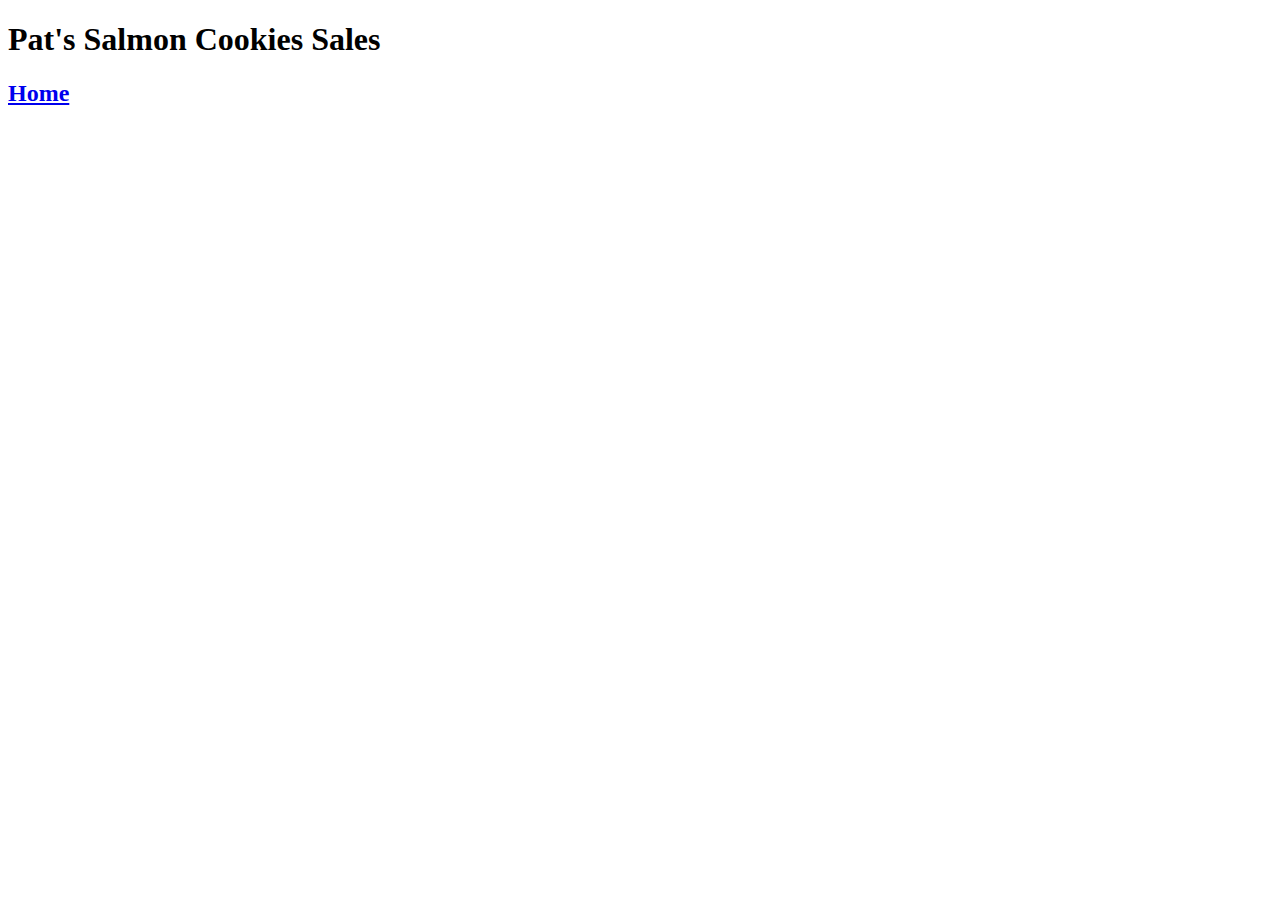
==== sales.html @ 0bdcc663 "fish added" ====
<!DOCTYPE html>
<html lang="en">

<head>
  <meta charset="UTF-8">
  <meta http-equiv="X-UA-Compatible" content="IE=edge">
  <meta name="viewport" content="width=device-width, initial-scale=1.0">
  <title>Pat's Salmon Cookies</title>
  <link rel="stylesheet" href="css/reset.css">
  <link rel="stylesheet" href="css/style.css">
  

</head>
<body>
  
  <header>
    <h1>Pat's Salmon Cookies Sales</h1> 

  </header>

  <main>

  </main>
   <h2> <a href="index.html">Home</a></h2>
</body>
</html>
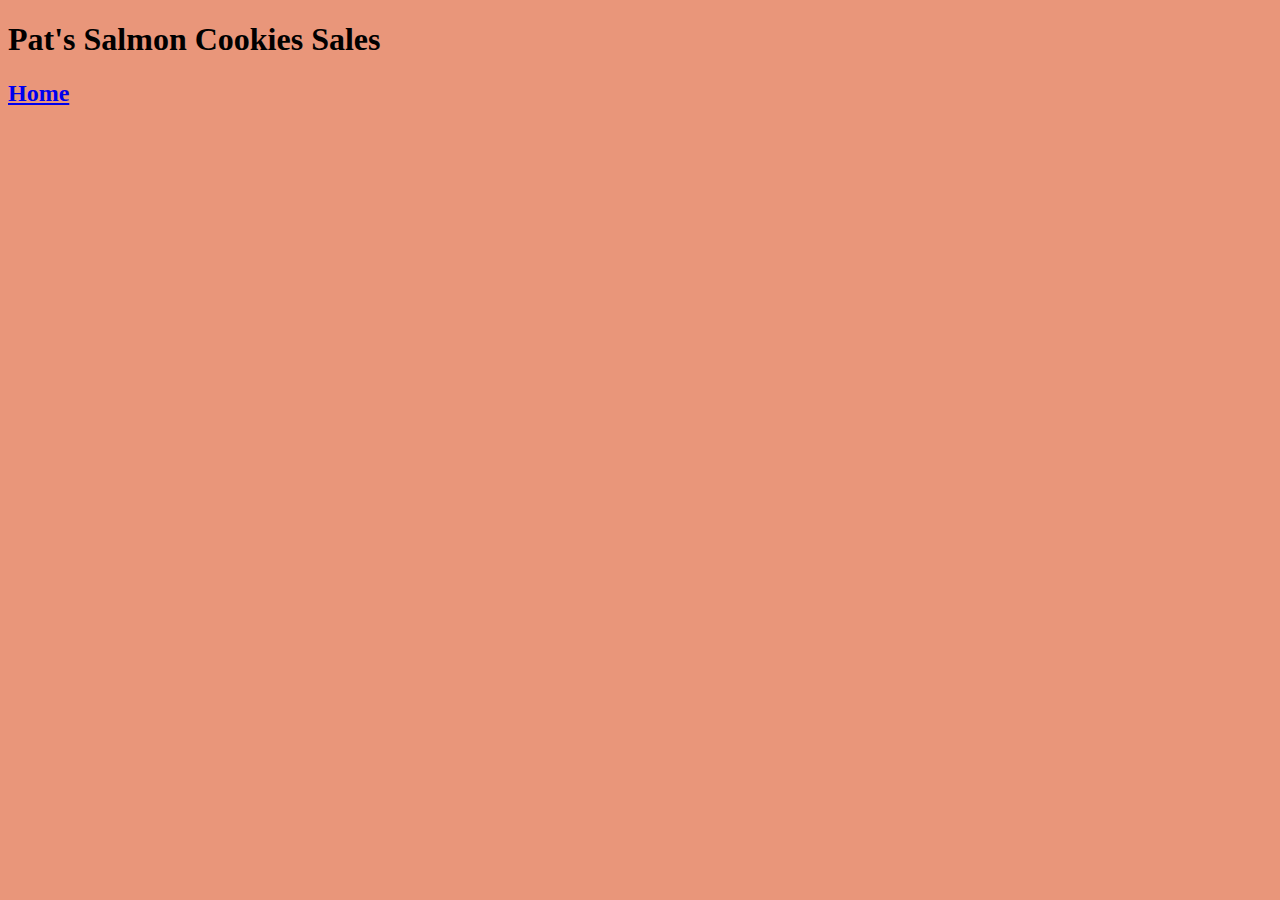
==== commit 84e9e7c8: "built css js and html" ====
--- a/sales.html
+++ b/sales.html
@@ -5,7 +5,7 @@
   <meta charset="UTF-8">
   <meta http-equiv="X-UA-Compatible" content="IE=edge">
   <meta name="viewport" content="width=device-width, initial-scale=1.0">
-  <title>Pat's Salmon Cookies</title>
+  <title>Cookies Sale</title>
   <link rel="stylesheet" href="css/reset.css">
   <link rel="stylesheet" href="css/style.css">
   
@@ -14,7 +14,9 @@
 <body>
   
   <header>
-    <h1>Pat's Salmon Cookies Sales</h1> 
+    <h1>Pat's Salmon Cookies Sales</h1>
+    <table id="SalesTable">
+
 
   </header>
 
@@ -23,4 +25,9 @@
   </main>
    <h2> <a href="index.html">Home</a></h2>
 </body>
+
+<footer>
+
+</footer>
+<script src="js/app.js"></script>
 </html>--- a/css/style.css
+++ b/css/style.css
@@ -0,0 +1,9 @@
+body {
+  background-color: darksalmon;
+}
+
+section{
+  width: auto;
+  margin: auto;
+  background-color: ;
+}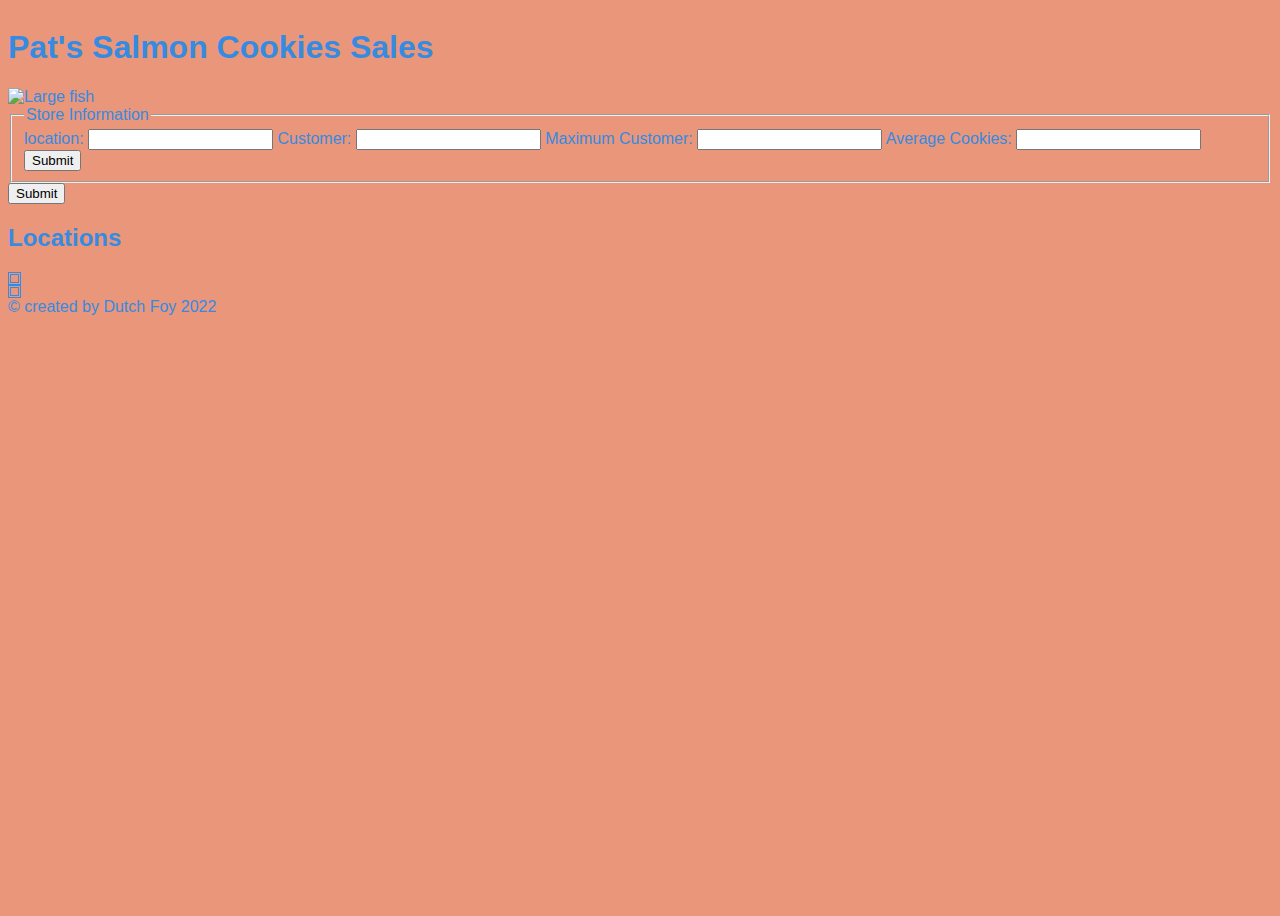
==== commit a10947de: "dayfour" ====
--- a/sales.html
+++ b/sales.html
@@ -1,4 +1,5 @@
 <!DOCTYPE html>
+
 <html lang="en">
 
 <head>
@@ -8,26 +9,54 @@
   <title>Cookies Sale</title>
   <link rel="stylesheet" href="css/reset.css">
   <link rel="stylesheet" href="css/style.css">
-  
+</head>
 
-</head>
-<body>
-  
+<Body>
+
+
+
+ 
+
   <header>
-    <h1>Pat's Salmon Cookies Sales</h1>
+    <h1>Pat's Salmon Cookies Sales</h1> 
     <table id="SalesTable">
 
+   <img src="img/salmon.png" alt="Large fish"   
 
-  </header>
+    
 
-  <main>
+    <form id="the form">   
+    <fieldset>
+      <legend>Store Information</legend>
+  <label>location:
+    <input required type="text" name="storelocation"></label>
 
-  </main>
-   <h2> <a href="index.html">Home</a></h2>
-</body>
+  <label>Customer:
+    <input required type="number" name="minicustomer"></label>
 
-<footer>
+    <label>Maximum Customer:
+      <input required type="number" name="maxicustomer"></label>
 
-</footer>
-<script src="js/app.js"></script>
-</html>+      <label>Average Cookies:
+        <input required type="text" name="averagecookies"></label>
+        <button id="Button" type="submit">Submit</button>
+
+
+      </fieldset>
+      <button type="submit">Submit</button>
+     </form>
+  
+  
+    <h2>Locations</h2>
+    <section id="location-data"></section>
+    <table id="sales-table"></table>
+
+    <footer>
+      &copy; created by Dutch Foy 2022
+    
+    </footer>
+    <script src="js/app.js"></script>
+  </body>
+
+    </html>
+    --- a/css/style.css
+++ b/css/style.css
@@ -1,9 +1,21 @@
 body {
   background-color: darksalmon;
+  color: #358be1;
+  font-family: sans-serif;
+  min-height: 100vh;
+  display: flex;
+  flex-direction: column;
+  justify-content: space-between;
 }
+
 
 section{
   width: auto;
   margin: auto;
   background-color: ;
-}+}
+
+table, th, td {
+  border: 3.5px double;
+  padding: 3.5px;
+}
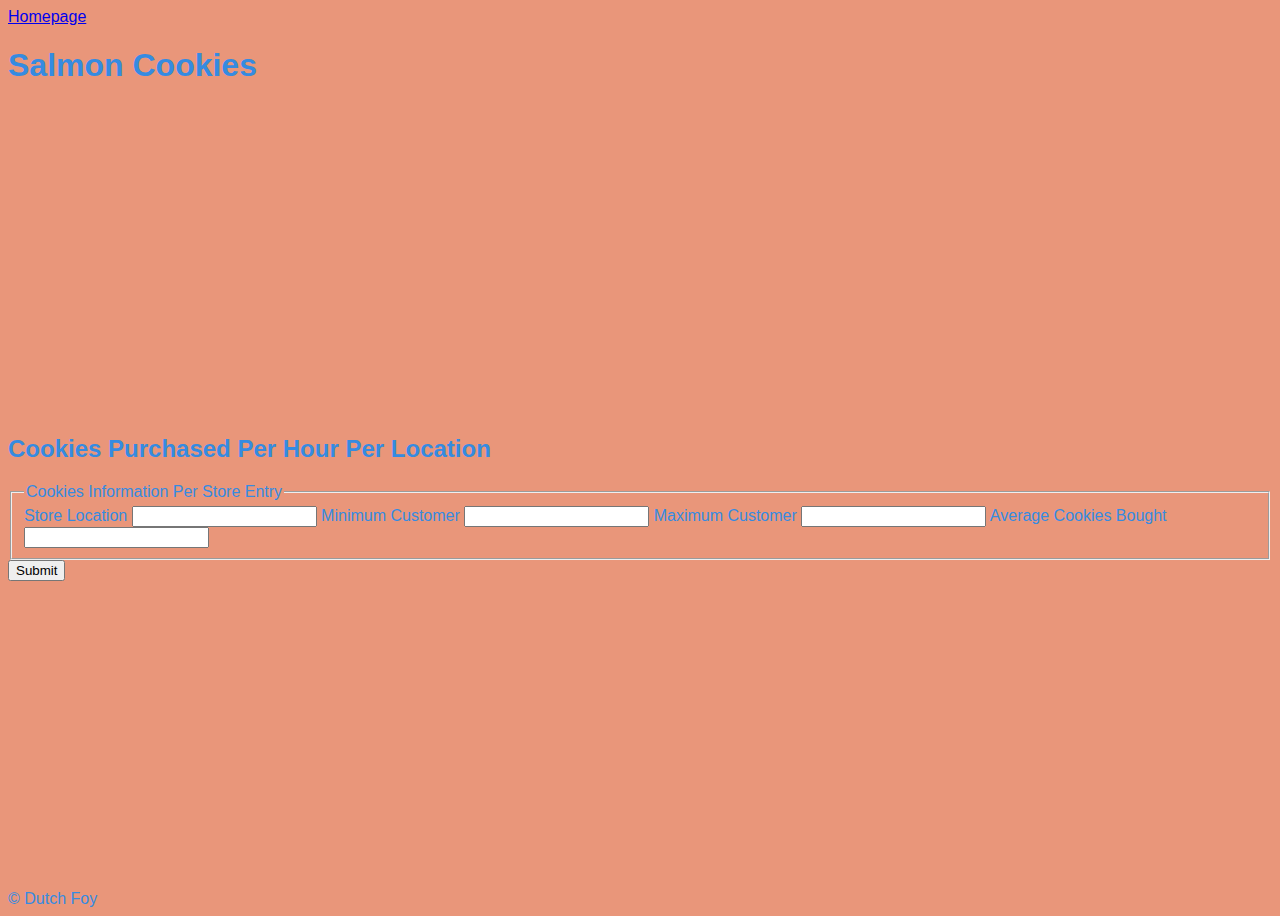
==== commit 2d00d215: "alot more complete css sales index app.js" ====
--- a/sales.html
+++ b/sales.html
@@ -1,62 +1,52 @@
 <!DOCTYPE html>
-
 <html lang="en">
 
 <head>
-  <meta charset="UTF-8">
-  <meta http-equiv="X-UA-Compatible" content="IE=edge">
-  <meta name="viewport" content="width=device-width, initial-scale=1.0">
-  <title>Cookies Sale</title>
+  <title>Salmon Cookies</title>
   <link rel="stylesheet" href="css/reset.css">
   <link rel="stylesheet" href="css/style.css">
+
 </head>
 
-<Body>
+<body>
+  <header>
+    <a href="index.html">Homepage</a>
+    <h1>Salmon Cookies</h1>
+    </header>
 
+  </header>
 
+  <main>
+    <h2>Cookies Purchased Per Hour Per Location</h2>
+    <table id="table"></table>
+    <title> Fill </title>
+    <form id="Form" >
+      <fieldset>
+        <legend> Cookies Information Per Store Entry</legend>
+        <label for="StoreLocation"> Store Location</label>
+        <input type="text" id="StoreLocation" placeholder="">
 
- 
+        <label for="MinimumCustomer"> Minimum Customer</label>
+        <input type="number" id="MinimumCustomer">
 
-  <header>
-    <h1>Pat's Salmon Cookies Sales</h1> 
-    <table id="SalesTable">
+        <label for="MaximumCustomer"> Maximum Customer</label>
+        <input type="number" id="MaximumCustomer">
 
-   <img src="img/salmon.png" alt="Large fish"   
-
-    
-
-    <form id="the form">   
-    <fieldset>
-      <legend>Store Information</legend>
-  <label>location:
-    <input required type="text" name="storelocation"></label>
-
-  <label>Customer:
-    <input required type="number" name="minicustomer"></label>
-
-    <label>Maximum Customer:
-      <input required type="number" name="maxicustomer"></label>
-
-      <label>Average Cookies:
-        <input required type="text" name="averagecookies"></label>
-        <button id="Button" type="submit">Submit</button>
+        <label for="AverageCookiesBought"> Average Cookies Bought</label>
+        <input type="number" id="AverageCookiesBought">
 
 
       </fieldset>
       <button type="submit">Submit</button>
-     </form>
-  
-  
-    <h2>Locations</h2>
-    <section id="location-data"></section>
-    <table id="sales-table"></table>
+    
+    
+    </form>
 
-    <footer>
-      &copy; created by Dutch Foy 2022
     
-    </footer>
-    <script src="js/app.js"></script>
-  </body>
 
-    </html>
-    +  </main>
+  <footer>&copy; Dutch Foy </footer>
+  <script src="./js/app.js"></script>
+</body>
+
+</html>--- a/css/style.css
+++ b/css/style.css
@@ -15,7 +15,4 @@
   background-color: ;
 }
 
-table, th, td {
-  border: 3.5px double;
-  padding: 3.5px;
-}
+
